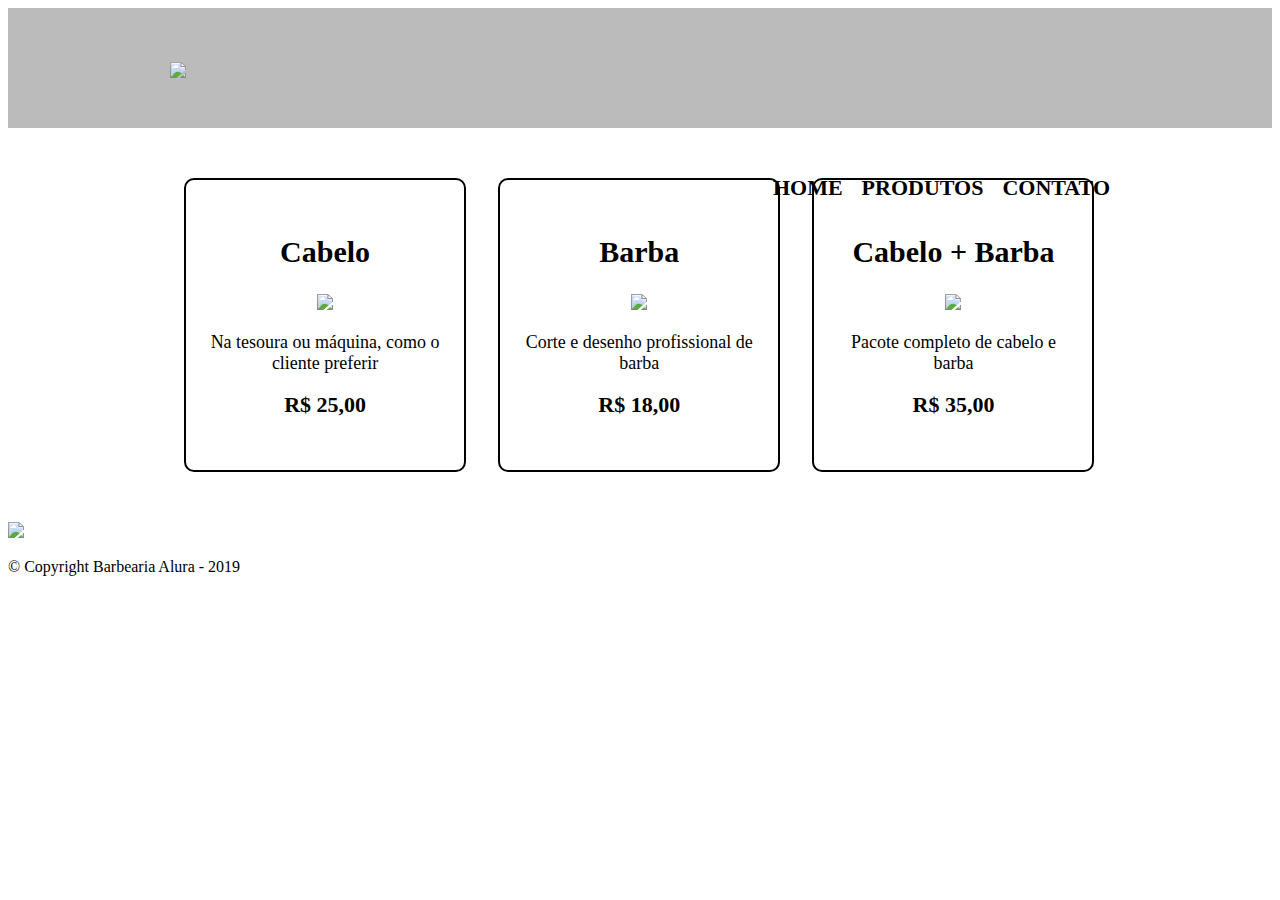
==== index.html @ 793b7a16 "Update index.html" ====
<!DOCTYPE html>
<html>
	<head>
		<meta charset="UTF-8">
		<title>Produtos - Barbearia Alura</title>

		<link rel="stylesheet" href="reset.css">
		<link rel="stylesheet" href="style.css">
	</head>
	<body>
		<header>
			<div class="caixa">
				<h1><img src="logo.png"></h1>

				<nav>
					<ul>
						<li><a href="index.html">Home</a></li>
						<li><a href="produtos.html">Produtos</a></li>
						<li><a href="contato.html">Contato</a></li>
					</ul>
				</nav>
			</div>
		</header>

		<main>
			<ul class="produtos">
				<li>
					<h2>Cabelo</h2>
					<img src="cabelo.jpg">
					<p class="produto-descricao">Na tesoura ou máquina, como o cliente preferir</p>
					<p class="produto-preco">R$ 25,00</p>
				</li>
				<li>
					<h2>Barba</h2>
					<img src="barba.jpg">
					<p class="produto-descricao">Corte e desenho profissional de barba</p>
					<p class="produto-preco">R$ 18,00</p>
				</li>
				<li>
					<h2>Cabelo + Barba</h2>
					<img src="cabelo+barba.jpg">
					<p class="produto-descricao">Pacote completo de cabelo e barba</p>
					<p class="produto-preco">R$ 35,00</p>
				</li>
			</ul>
		</main>

		<footer>
			<img src="logo-branco.png">
			<p class="copyright">&copy; Copyright Barbearia Alura - 2019</p>
		</footer>
	</body>
</html>
---- style.css ----
header {
	background: #BBBBBB;
	padding: 20px 0;
}

.caixa {
	position: relative;
	width: 940px;
	margin: 0 auto;
}

nav {
	position: absolute;
	top: 110px;
	right: 0;
}

nav li {
	display: inline;
	margin: 0 0 0 15px;
}

nav a {
	text-transform: uppercase;
	color: #000000;
	font-weight: bold;
	font-size: 22px;
	text-decoration: none;
}

nav a:hover {
	color: #C78C19;
	text-decoration: underline;
}

.produtos {
	width: 940px;
	margin: 0 auto;
	padding: 50px 0;
}

.produtos li {
	display: inline-block;
	text-align: center;
	width: 30%;
	vertical-align: top;
	margin: 0 1.5%;
	padding: 30px 20px;
	box-sizing: border-box;
	border: 2px solid #000000;
	border-radius: 10px;
}

.produtos li:hover {
	border-color: #C78C19;
}

.produtos li:active {
	border-color: #088C19;	
}

.produtos li:hover h2 {
	font-size: 34px;
}

.produtos h2 {
	font-size: 30px;
	font-weight: bold;
}

.produto-descricao {
	font-size: 18px;
}

.produto-preco {
	font-size: 22px;
	font-weight: bold;
	margin-top: 10px;
}
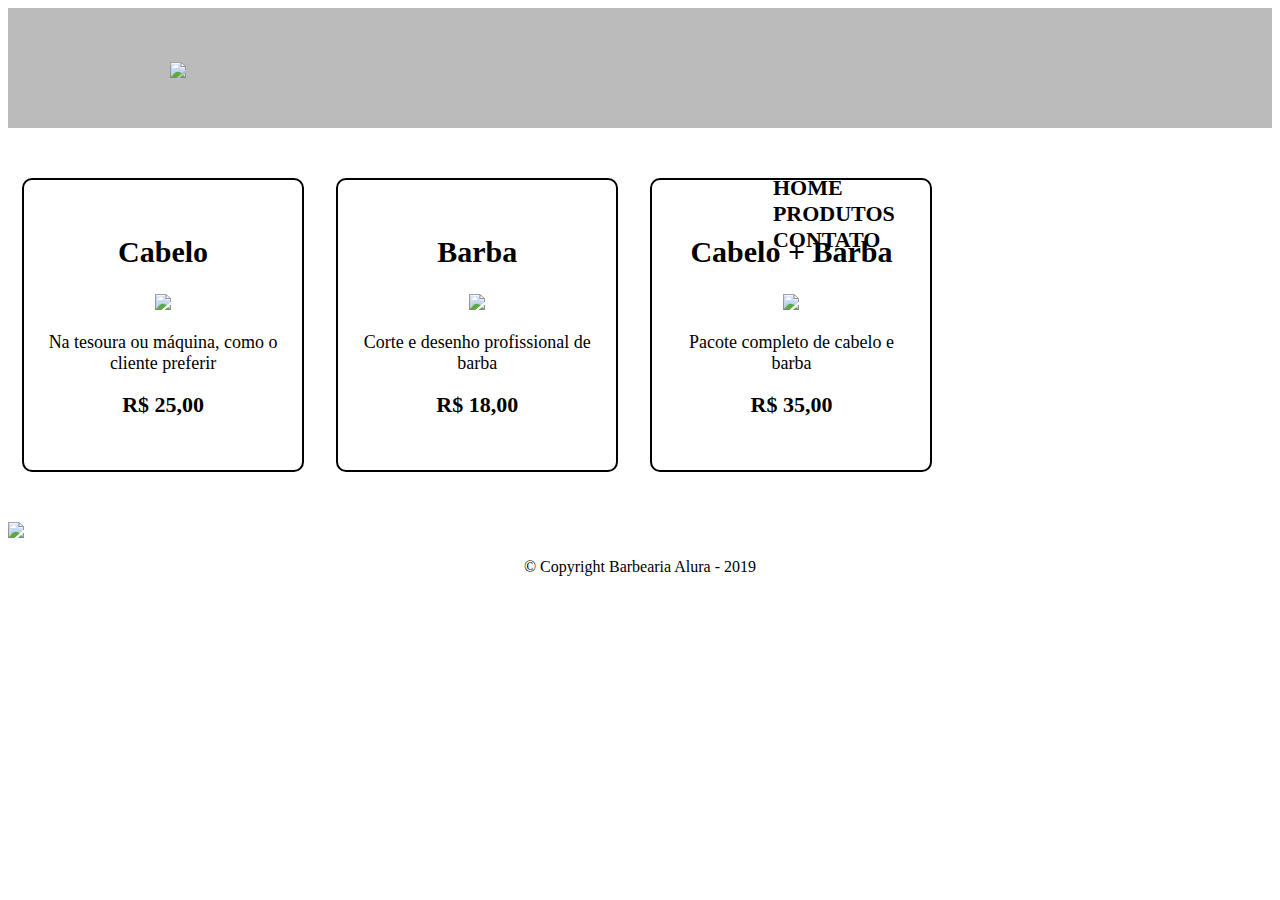
==== commit 7567c948: "Update index.html" ====
--- a/index.html
+++ b/index.html
@@ -6,6 +6,7 @@
 
 		<link rel="stylesheet" href="reset.css">
 		<link rel="stylesheet" href="style.css">
+		<link rel="stylesheet" href="style-home.css">
 	</head>
 	<body>
 		<header>
--- a/style-home.css
+++ b/style-home.css
@@ -0,0 +1,48 @@
+#banner {
+	width:100%;
+}
+
+.principal{
+	background: #CCCCCC;
+	padding: 30px;
+}
+
+.titulo-principal {
+	padding-left: 20px;
+}
+
+.titulo-centralizado {
+	text-align: center
+}
+
+p {
+	text-align: center;
+}
+
+#missao {
+	font-size: 20px
+}
+
+em strong {
+	color: #FF0000;
+}
+
+.itens {
+	font-style: italic
+}
+
+.beneficios {
+	background: #FFFFFF;
+	padding: 20px;
+}
+
+ul {
+	display: inline-block;
+	vertical-align: top;
+	width: 20%;
+	margin-right: 15%;
+}
+
+.imagembeneficios {
+	width: 50%;
+}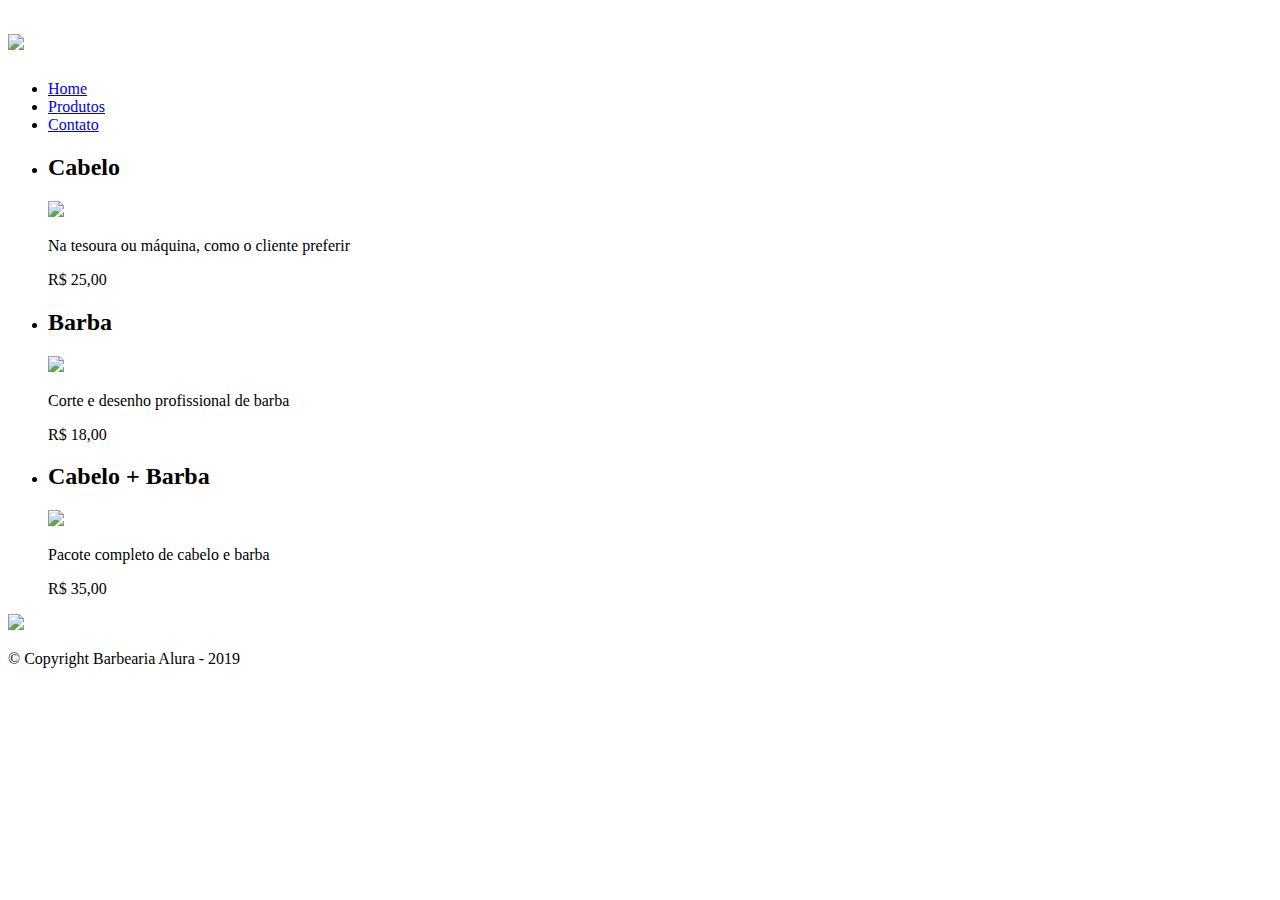
==== commit 89cddc6d: "Rename produtos.html to index.html" ====
--- a/index.html
+++ b/index.html
@@ -5,8 +5,8 @@
 		<title>Produtos - Barbearia Alura</title>
 
 		<link rel="stylesheet" href="reset.css">
-		<link rel="stylesheet" href="style.css">
-		<link rel="stylesheet" href="style-home.css">
+		<link rel="stylesheet" href="produtos.css">
+		
 	</head>
 	<body>
 		<header>
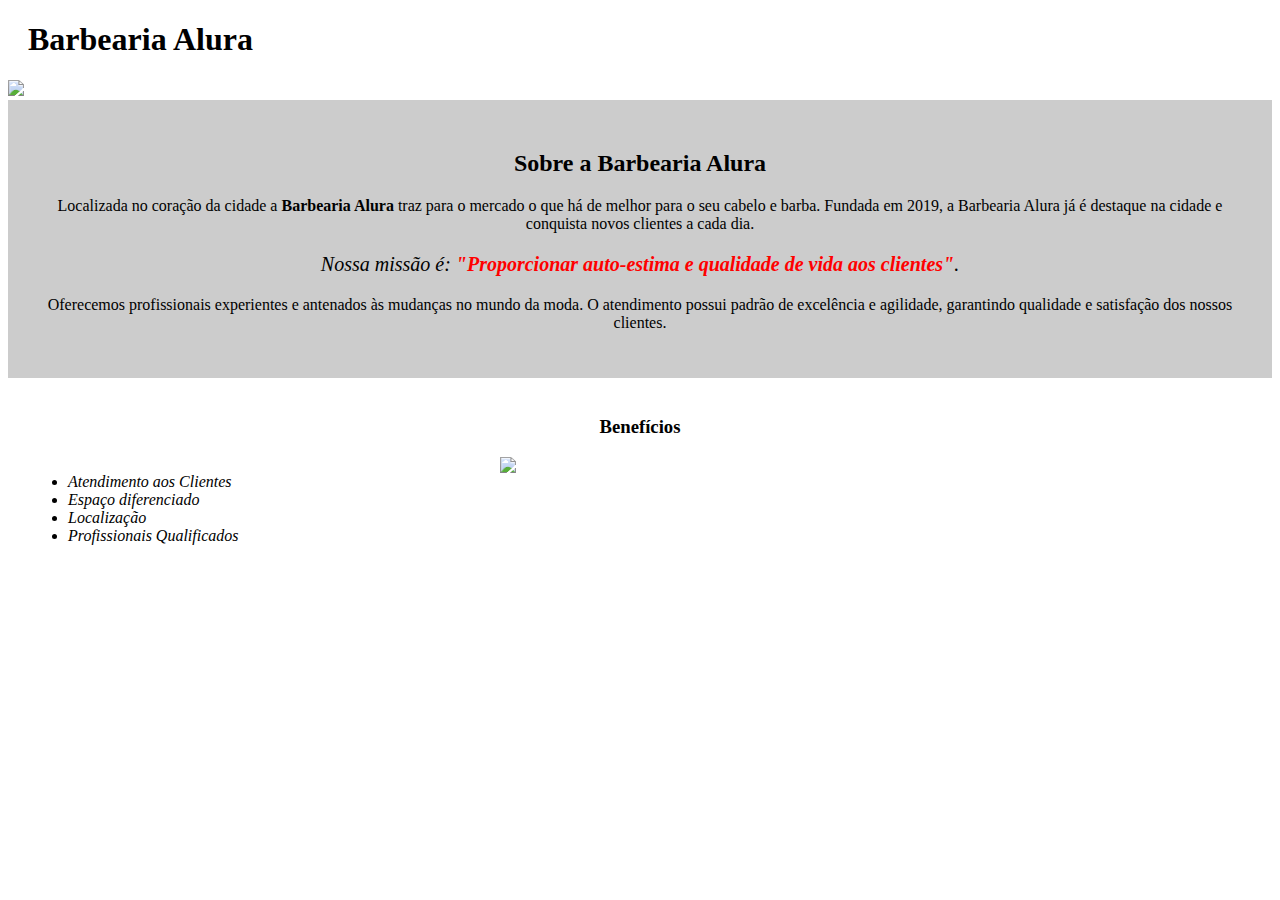
==== commit c02db6d8: "Create index.html" ====
--- a/index.html
+++ b/index.html
@@ -1,54 +1,37 @@
 <!DOCTYPE html>
-<html>
-	<head>
-		<meta charset="UTF-8">
-		<title>Produtos - Barbearia Alura</title>
+<html lang="pt-br">
+<head>
+<meta charset="UTF-8">
+<title>Barbearia Alura</title>
+<link rel="stylesheet" href="style-home.css">
+</head>
+<body>
+<header>
+<h1 class="titulo-principal">Barbearia Alura</h1>
+</header>
+<img id="banner" src="banner.jpg">
+<div class="principal">
+<h2 class="titulo-centralizado">Sobre a Barbearia Alura</h2>
+<p>Localizada no coração da cidade a <strong>Barbearia
+Alura</strong> traz para o mercado o que há de melhor para o seu cabelo e
+barba. Fundada em 2019, a Barbearia Alura já é destaque na cidade e
+conquista novos clientes a cada dia.</p>
 
-		<link rel="stylesheet" href="reset.css">
-		<link rel="stylesheet" href="produtos.css">
-		
-	</head>
-	<body>
-		<header>
-			<div class="caixa">
-				<h1><img src="logo.png"></h1>
-
-				<nav>
-					<ul>
-						<li><a href="index.html">Home</a></li>
-						<li><a href="produtos.html">Produtos</a></li>
-						<li><a href="contato.html">Contato</a></li>
-					</ul>
-				</nav>
-			</div>
-		</header>
-
-		<main>
-			<ul class="produtos">
-				<li>
-					<h2>Cabelo</h2>
-					<img src="cabelo.jpg">
-					<p class="produto-descricao">Na tesoura ou máquina, como o cliente preferir</p>
-					<p class="produto-preco">R$ 25,00</p>
-				</li>
-				<li>
-					<h2>Barba</h2>
-					<img src="barba.jpg">
-					<p class="produto-descricao">Corte e desenho profissional de barba</p>
-					<p class="produto-preco">R$ 18,00</p>
-				</li>
-				<li>
-					<h2>Cabelo + Barba</h2>
-					<img src="cabelo+barba.jpg">
-					<p class="produto-descricao">Pacote completo de cabelo e barba</p>
-					<p class="produto-preco">R$ 35,00</p>
-				</li>
-			</ul>
-		</main>
-
-		<footer>
-			<img src="logo-branco.png">
-			<p class="copyright">&copy; Copyright Barbearia Alura - 2019</p>
-		</footer>
-	</body>
+<p id="missao"><em>Nossa missão é: <strong>"Proporcionar
+auto-estima e qualidade de vida aos clientes"</strong>.</em></p>
+<p>Oferecemos profissionais experientes e antenados às
+mudanças no mundo da moda. O atendimento possui padrão de excelência e
+agilidade, garantindo qualidade e satisfação dos nossos clientes.</p>
+</div>
+<div class="beneficios">
+<h3 class="titulo-centralizado">Benefícios</h3>
+<ul>
+<li class="itens">Atendimento aos Clientes</li>
+<li class="itens">Espaço diferenciado</li>
+<li class="itens">Localização</li>
+<li class="itens">Profissionais Qualificados</li>
+</ul>
+<img src="beneficios.jpg" class="imagembeneficios">
+</div>
+</body>
 </html>
--- a/style-home.css
+++ b/style-home.css
@@ -0,0 +1,48 @@
+#banner {
+	width:100%;
+}
+
+.principal{
+	background: #CCCCCC;
+	padding: 30px;
+}
+
+.titulo-principal {
+	padding-left: 20px;
+}
+
+.titulo-centralizado {
+	text-align: center
+}
+
+p {
+	text-align: center;
+}
+
+#missao {
+	font-size: 20px
+}
+
+em strong {
+	color: #FF0000;
+}
+
+.itens {
+	font-style: italic
+}
+
+.beneficios {
+	background: #FFFFFF;
+	padding: 20px;
+}
+
+ul {
+	display: inline-block;
+	vertical-align: top;
+	width: 20%;
+	margin-right: 15%;
+}
+
+.imagembeneficios {
+	width: 50%;
+}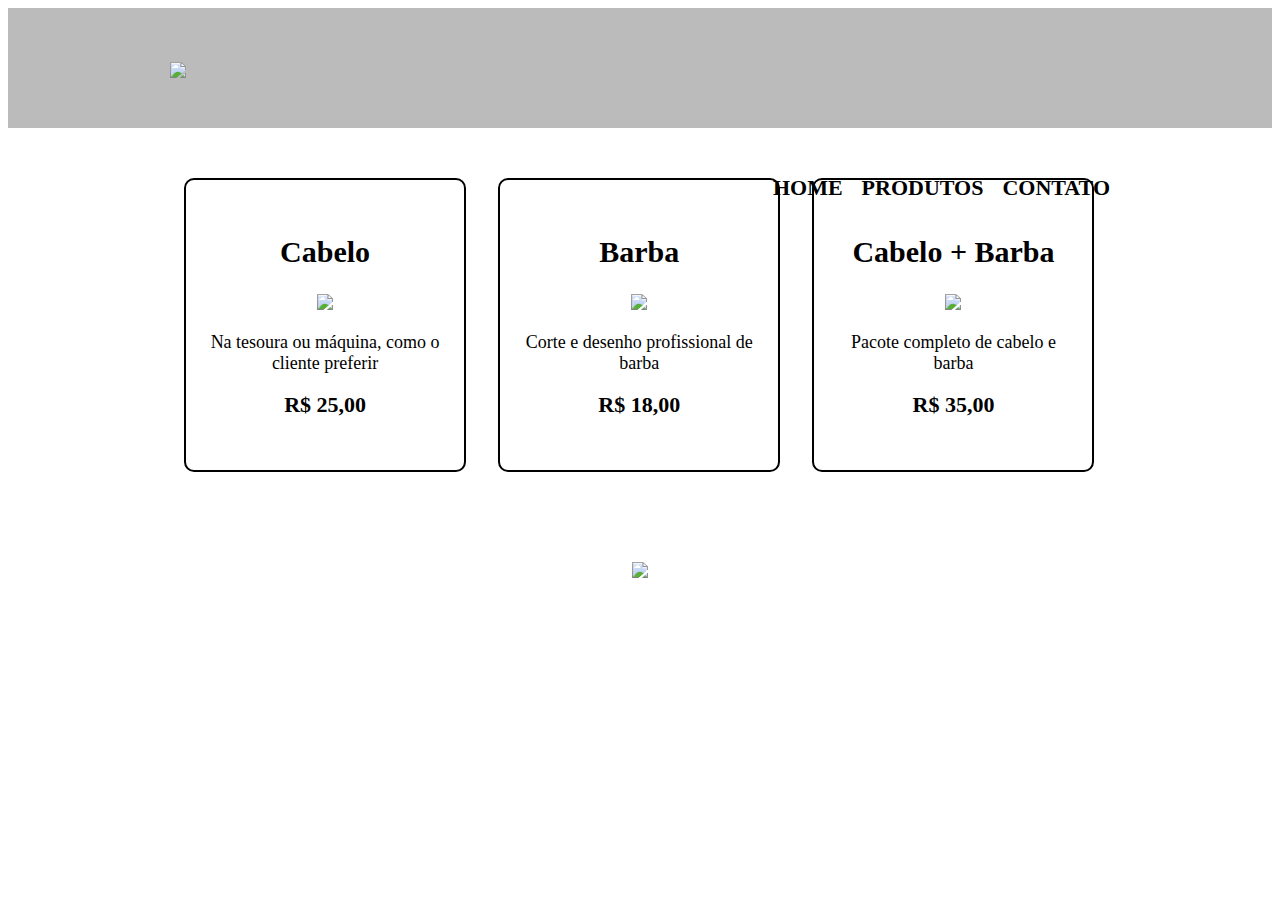
==== commit 006ecfb2: "Rename produtos.html to index.html" ====
--- a/index.html
+++ b/index.html
@@ -1,37 +1,53 @@
 <!DOCTYPE html>
-<html lang="pt-br">
-<head>
-<meta charset="UTF-8">
-<title>Barbearia Alura</title>
-<link rel="stylesheet" href="style-home.css">
-</head>
-<body>
-<header>
-<h1 class="titulo-principal">Barbearia Alura</h1>
-</header>
-<img id="banner" src="banner.jpg">
-<div class="principal">
-<h2 class="titulo-centralizado">Sobre a Barbearia Alura</h2>
-<p>Localizada no coração da cidade a <strong>Barbearia
-Alura</strong> traz para o mercado o que há de melhor para o seu cabelo e
-barba. Fundada em 2019, a Barbearia Alura já é destaque na cidade e
-conquista novos clientes a cada dia.</p>
+<html>
+	<head>
+		<meta charset="UTF-8">
+		<title>Produtos - Barbearia Alura</title>
 
-<p id="missao"><em>Nossa missão é: <strong>"Proporcionar
-auto-estima e qualidade de vida aos clientes"</strong>.</em></p>
-<p>Oferecemos profissionais experientes e antenados às
-mudanças no mundo da moda. O atendimento possui padrão de excelência e
-agilidade, garantindo qualidade e satisfação dos nossos clientes.</p>
-</div>
-<div class="beneficios">
-<h3 class="titulo-centralizado">Benefícios</h3>
-<ul>
-<li class="itens">Atendimento aos Clientes</li>
-<li class="itens">Espaço diferenciado</li>
-<li class="itens">Localização</li>
-<li class="itens">Profissionais Qualificados</li>
-</ul>
-<img src="beneficios.jpg" class="imagembeneficios">
-</div>
-</body>
+		<link rel="stylesheet" href="reset.css">
+		<link rel="stylesheet" href="style.css">
+	</head>
+	<body>
+		<header>
+			<div class="caixa">
+				<h1><img src="logo.png"></h1>
+
+				<nav>
+					<ul>
+						<li><a href="home.html">Home</a></li>
+						<li><a href="produtos.html">Produtos</a></li>
+						<li><a href="contato.html">Contato</a></li>
+					</ul>
+				</nav>
+			</div>
+		</header>
+
+		<main>
+			<ul class="produtos">
+				<li>
+					<h2>Cabelo</h2>
+					<img src="cabelo.jpg">
+					<p class="produto-descricao">Na tesoura ou máquina, como o cliente preferir</p>
+					<p class="produto-preco">R$ 25,00</p>
+				</li>
+				<li>
+					<h2>Barba</h2>
+					<img src="barba.jpg">
+					<p class="produto-descricao">Corte e desenho profissional de barba</p>
+					<p class="produto-preco">R$ 18,00</p>
+				</li>
+				<li>
+					<h2>Cabelo + Barba</h2>
+					<img src="cabelo+barba.jpg">
+					<p class="produto-descricao">Pacote completo de cabelo e barba</p>
+					<p class="produto-preco">R$ 35,00</p>
+				</li>
+			</ul>
+		</main>
+
+		<footer>
+			<img src="logo-branco.png">
+			<p class="copyright">&copy; Copyright Barbearia Alura - 2019</p>
+		</footer>
+	</body>
 </html>
--- a/style.css
+++ b/style.css
@@ -0,0 +1,113 @@
+header {
+	background: #BBBBBB;
+	padding: 20px 0;
+}
+
+.caixa {
+	position: relative;
+	width: 940px;
+	margin: 0 auto;
+}
+
+nav {
+	position: absolute;
+	top: 110px;
+	right: 0;
+}
+
+nav li {
+	display: inline;
+	margin: 0 0 0 15px;
+}
+
+nav a {
+	text-transform: uppercase;
+	color: #000000;
+	font-weight: bold;
+	font-size: 22px;
+	text-decoration: none;
+}
+
+nav a:hover {
+	color: #C78C19;
+	text-decoration: underline;
+}
+
+.produtos {
+	width: 940px;
+	margin: 0 auto;
+	padding: 50px 0;
+}
+
+.produtos li {
+	display: inline-block;
+	text-align: center;
+	width: 30%;
+	vertical-align: top;
+	margin: 0 1.5%;
+	padding: 30px 20px;
+	box-sizing: border-box;
+	border: 2px solid #000000;
+	border-radius: 10px;
+}
+
+.produtos li:hover {
+	border-color: #C78C19;
+}
+
+.produtos li:active {
+	border-color: #088C19;	
+}
+
+.produtos li:hover h2 {
+	font-size: 34px;
+}
+
+.produtos h2 {
+	font-size: 30px;
+	font-weight: bold;
+}
+
+.produto-descricao {
+	font-size: 18px;
+}
+
+.produto-preco {
+	font-size: 22px;
+	font-weight: bold;
+	margin-top: 10px;
+}
+
+footer {
+	text-align: center;
+	background: url("bg.jpg");
+	padding: 40px 0;
+}
+
+.copyright {
+	color: #FFFFFF;
+	font-size: 13px;
+	margin: 20px 0 0;
+}
+
+main {
+	width: 940px;
+	margin: 0 auto;
+}
+
+form {
+	margin: 40px 0;
+}
+
+form label {
+	display:block;
+	font-size: 20px;
+	margin: 0 0 10px;
+}
+
+form input {
+	display: block;
+	margin: 0 0 20px;
+	padding: 10px 25px;
+	width: 50%;
+}
